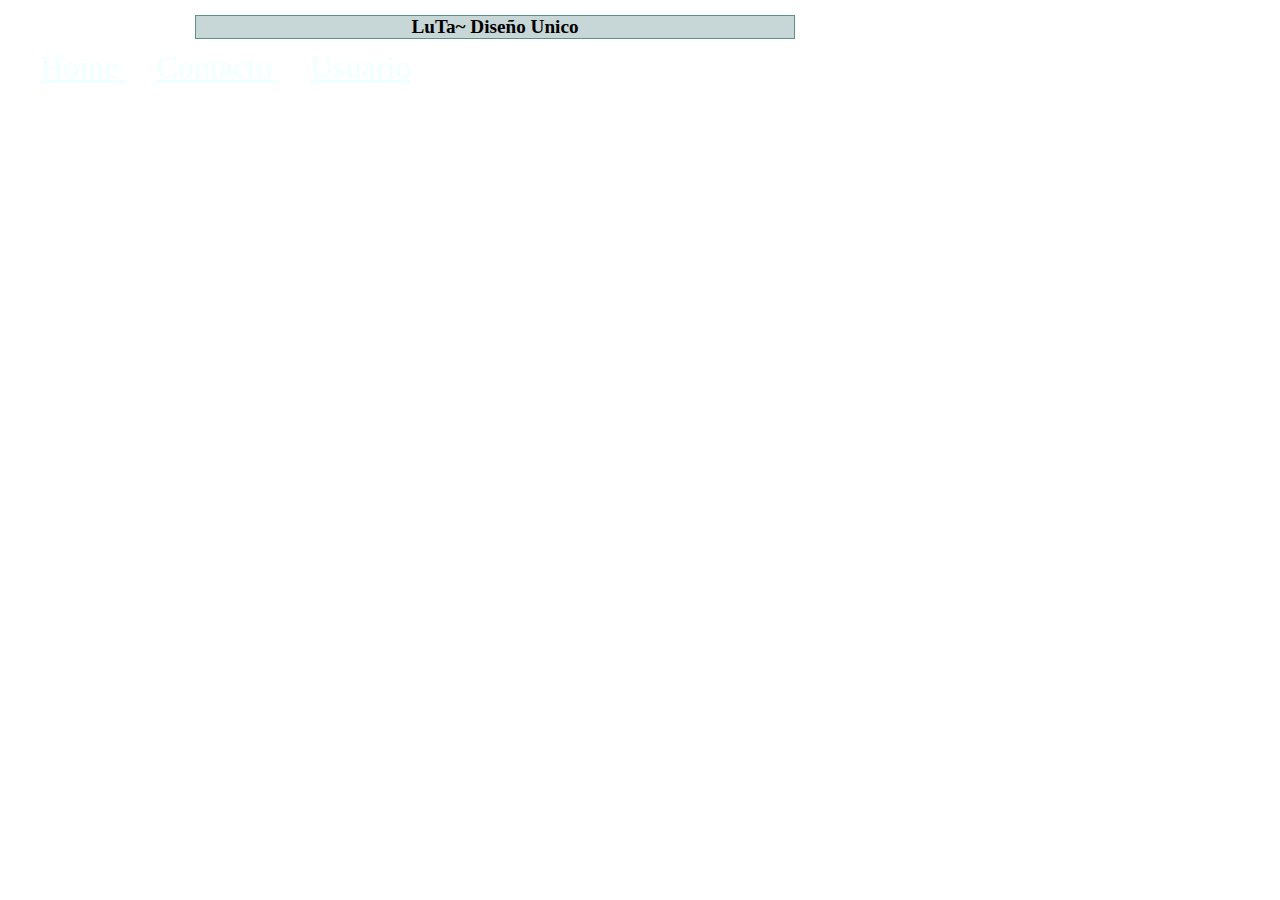
==== index.html @ d45a5a6e "Add files via upload" ====
<!DOCTYPE html>
<html lang="en">
<head>
    <meta charset="UTF-8">
    <meta http-equiv="X-UA-Compatible" content="IE=edge">
    <meta name="viewport" content="width=4, initial-scale=1.0">
    <title>LuTa~Diseño Unico</title>
    <link rel="stylesheet" href="estilos.css">
    <link rel="shortcut icon" href="./imagenes/favicon-32x32.png" type="image/x-icon">
</head>
<body background="./imagenes/fondo index.webp">
    <header>
        <h2>LuTa~ Diseño Unico</h2>
     
    </header>
    <nav >
        <a href="index.html"> Home </a>
        <a href="contacto.html"> Contacto </a>
        <a href="./usuario.html"> Usuario </a>
    </nav>
</body>
</html>
---- estilos.css ----
*{
    margin: 0;
    padding: 0;
    box-sizing: border-box;
}
body{
width: 960px;
font-family: 'Lobster', cursive;

margin: 15px;
}

header{
background-color: rgb(199, 214, 214);
margin:auto;
width: 600px;

}
nav{

margin: 5px;
padding: 5px;
height: 80px;
}
a{
font-size: 2em;
padding: 15px;
text-decoration-skip:none ;
color: azure 

}

h1{
    font-size: 4em;
    padding: 25px;
    text-align: center;
    border: 1px solid rgba(166, 166, 235, 0.465);
 
}
h2{
    font-size: larger;
    text-align: center;
    border: 1px solid rgb(93, 148, 127);
}
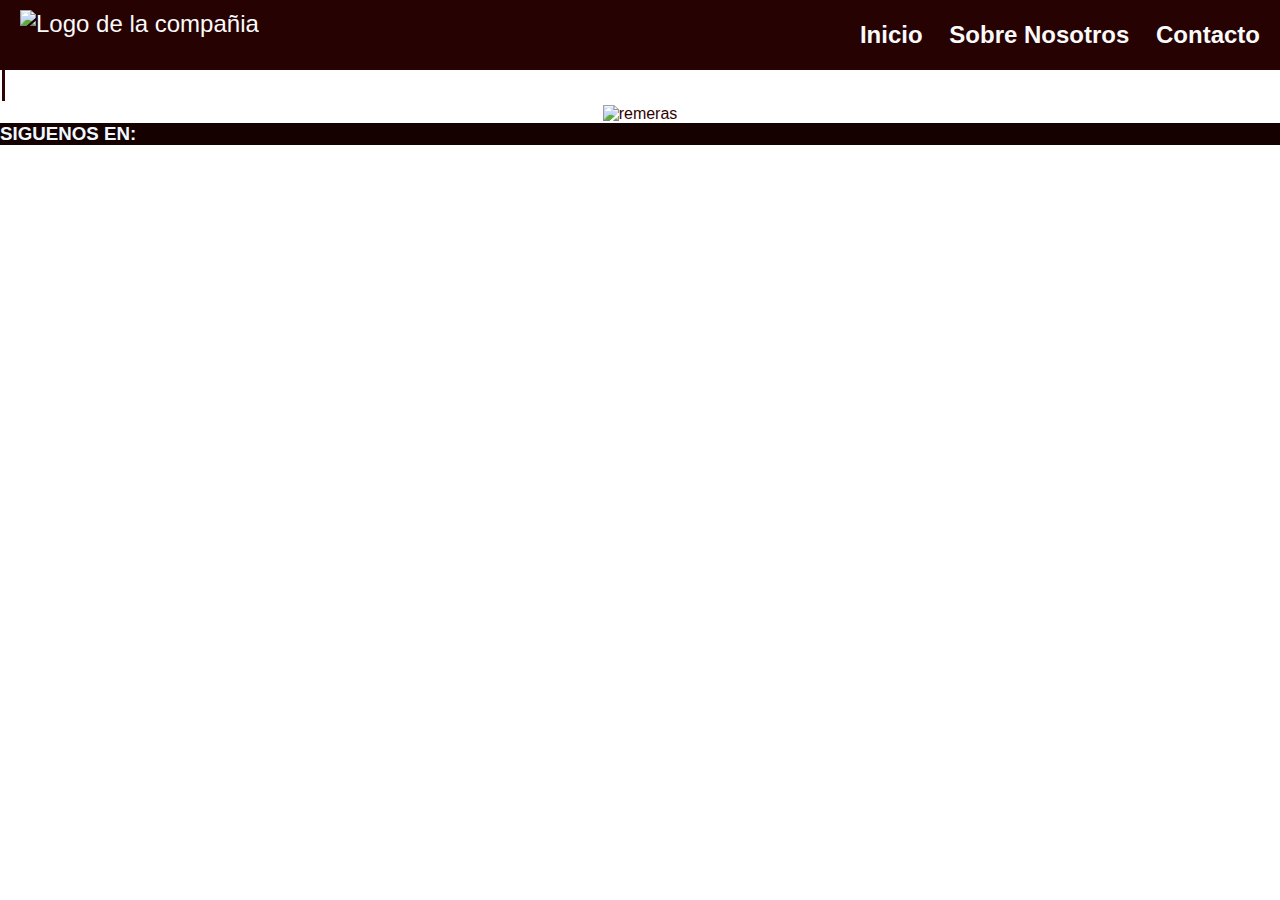
==== commit 8902ea24: "Add files via upload" ====
--- a/index.html
+++ b/index.html
@@ -3,20 +3,44 @@
 <head>
     <meta charset="UTF-8">
     <meta http-equiv="X-UA-Compatible" content="IE=edge">
-    <meta name="viewport" content="width=4, initial-scale=1.0">
+    <meta name="viewport" content="width=device-width, initial-scale=1.0">
     <title>LuTa~Diseño Unico</title>
+    <script src="https://kit.fontawesome.com/632481274e.js" crossorigin="anonymous"></script>
     <link rel="stylesheet" href="estilos.css">
     <link rel="shortcut icon" href="./imagenes/favicon-32x32.png" type="image/x-icon">
 </head>
-<body background="./imagenes/fondo index.webp">
-    <header>
-        <h2>LuTa~ Diseño Unico</h2>
-     
-    </header>
-    <nav >
-        <a href="index.html"> Home </a>
-        <a href="contacto.html"> Contacto </a>
-        <a href="./usuario.html"> Usuario </a>
+<body style="color: rgb(49, 2, 2)">
+    <header >
+        <a href="" class="logo">
+        <img src="./imagenes/logo.png" alt="Logo de la compañia">
+        </a>  
+        <nav>
+         <a href="index.html">Inicio </a>
+         <a href="Nosotros.html">Sobre Nosotros </a>
+         <a href="./Contacto.html"> Contacto</a>
+     </nav>
+     </header>
     </nav>
+     <div class="container">
+        <div class="typed-out"> De una manera unica y artistica creamos tu remera favorita.
+            Pintada a mano y de la mejor calidad, 100% algodon.</div>
+        </div>
+      
+    <Section>
+       <p style="text-align: center;"><img src="./imagenes/REMERAS.png" alt="remeras" width="1380" height="500"></p>  
+        
+    </Section>
 </body>
+
+<footer>
+    <div class="pie-pagina">
+        <h3>SIGUENOS EN:</h3>
+        <i class="fa-brands fa-instagram"></i> 
+       <i class="fa-brands fa-whatsapp"></i>
+       <i class="fa-brands fa-facebook"></i>
+       <i class="fa-brands fa-twitter-square"></i>
+           </div>
+         
+</footer>
+
 </html>--- a/estilos.css
+++ b/estilos.css
@@ -1,44 +1,108 @@
+/*Adaptavilidad de dispositivos*/
+@media all and (max-width:800px)
+{
+ .navigation{justify-content: space-around;
+    }
+}
+ @media all and (max-width:600px){
+     .navigation{
+        flex-flow: column wrap;
+         padding: 0;
+        }
+        .navigation a{
+            text-align: center;
+            padding: 8px;
+            border-top: 1px solid rgb(255,255,255,0.3) ;
+            border-bottom: 1px solid rgb(0,0,0,0.1);
+        }
+        .navigation li:last-of-tupe a{
+            border-bottom: none;
+        }
+    }
+
 *{
     margin: 0;
     padding: 0;
     box-sizing: border-box;
 }
 body{
-width: 960px;
-font-family: 'Lobster', cursive;
+    font-family: sans-serif;
+    margin: 0;
+    color: rgb(34, 1, 1);
+}
+header{
+display: flex;
+height: 70px;
+justify-content: space-between;
+background-color: rgb(39, 2, 2);
+align-items: center;
+padding: 10px;
 
-margin: 15px;
+}
+.logo{
+    display: flex;
+    align-items: center;
+}
+.logo img{
+    height: 50px;
+    margin-right: 10px;
+}
+nav a{
+    font-weight: 600;
+    padding-right: 10px;
+}
+nav a:hover{
+    color: rgb(248, 248, 157);
+}
+a{
+font-size: 1.5em;
+padding: 10px;
+text-decoration:none ;
+color: rgb(250, 250, 250)
+}
+h1{
+    
+    font: size 5px;
+    padding: 10px;
+    text-align: center;
+    
+ 
 }
 
-header{
-background-color: rgb(199, 214, 214);
-margin:auto;
-width: 600px;
 
-}
-nav{
 
-margin: 5px;
-padding: 5px;
-height: 80px;
-}
-a{
-font-size: 2em;
-padding: 15px;
-text-decoration-skip:none ;
-color: azure 
+/* Animacion! En la imagen de muestra de remeras*/
+.container{
+    display: inline-block;
+  }
+  .typed-out{
+    font-size: 1em;
+    padding: 1px;
+    text-decoration-skip:none ;
+    color:  rgb(49, 2, 2) ;
 
+    font-size: 1em;
+    padding: 1px;
+    text-decoration-skip:none ;
+    color: rgb(49, 2, 2) ;
+    
+    overflow: hidden;
+    border-right: .15em solid  rgb(49, 2, 2);
+    white-space: nowrap;
+    animation:  typing 9s forwards;
+    font-size: 1.6rem;
+    width: 0;
+  }
+  @keyframes typing {
+    from { width: 0 }
+    to { width: 100% }
+  }
+  
+/*iconos*/ 
+.pie-pagina{
+width:100%;
+background-color: rgb(22, 1, 1);
+margin: auto;
+color: aliceblue;
 }
 
-h1{
-    font-size: 4em;
-    padding: 25px;
-    text-align: center;
-    border: 1px solid rgba(166, 166, 235, 0.465);
- 
-}
-h2{
-    font-size: larger;
-    text-align: center;
-    border: 1px solid rgb(93, 148, 127);
-}